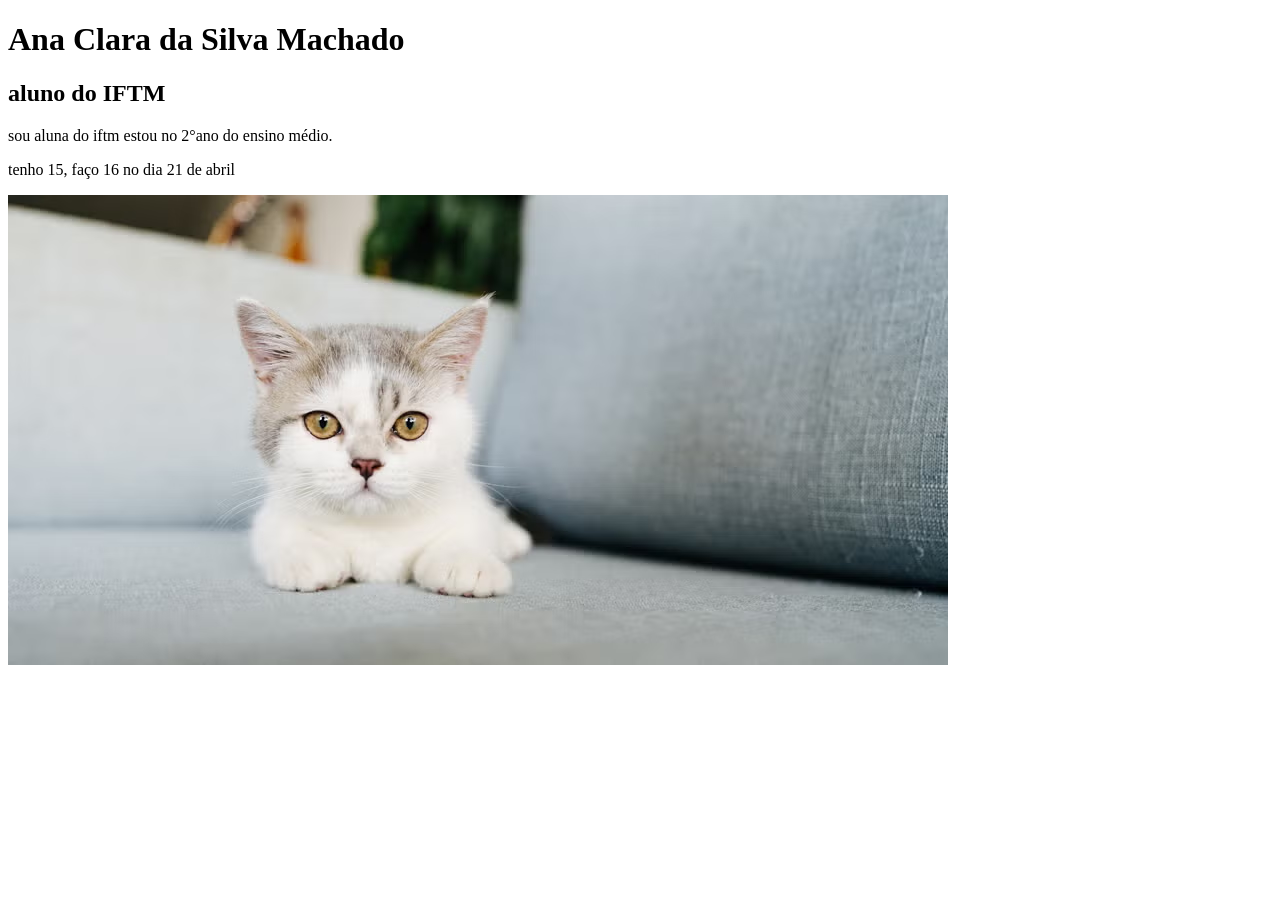
==== aula240326/index.html @ 49fef633 "Add files via upload" ====
<!DOCTYPE html>
<html lang="pt_br">
<head>
    <meta charset="UTF-8">
    <meta name="viewport" content="width=device-width, initial-scale=1.0">
    <title>Aula24032026</title>
</head>
<body>
  <h1> Ana Clara da Silva Machado</h1>
  <h2> aluno do IFTM</h2>
  <p> sou aluna do iftm estou no 2°ano do ensino médio. </p>
  <p> tenho 15, faço 16 no dia 21 de abril</p>
  <img src="purina-friskies-quantos-anos-vive-um-gato.avif" alt="imagem de um gato">


</body>
</html>
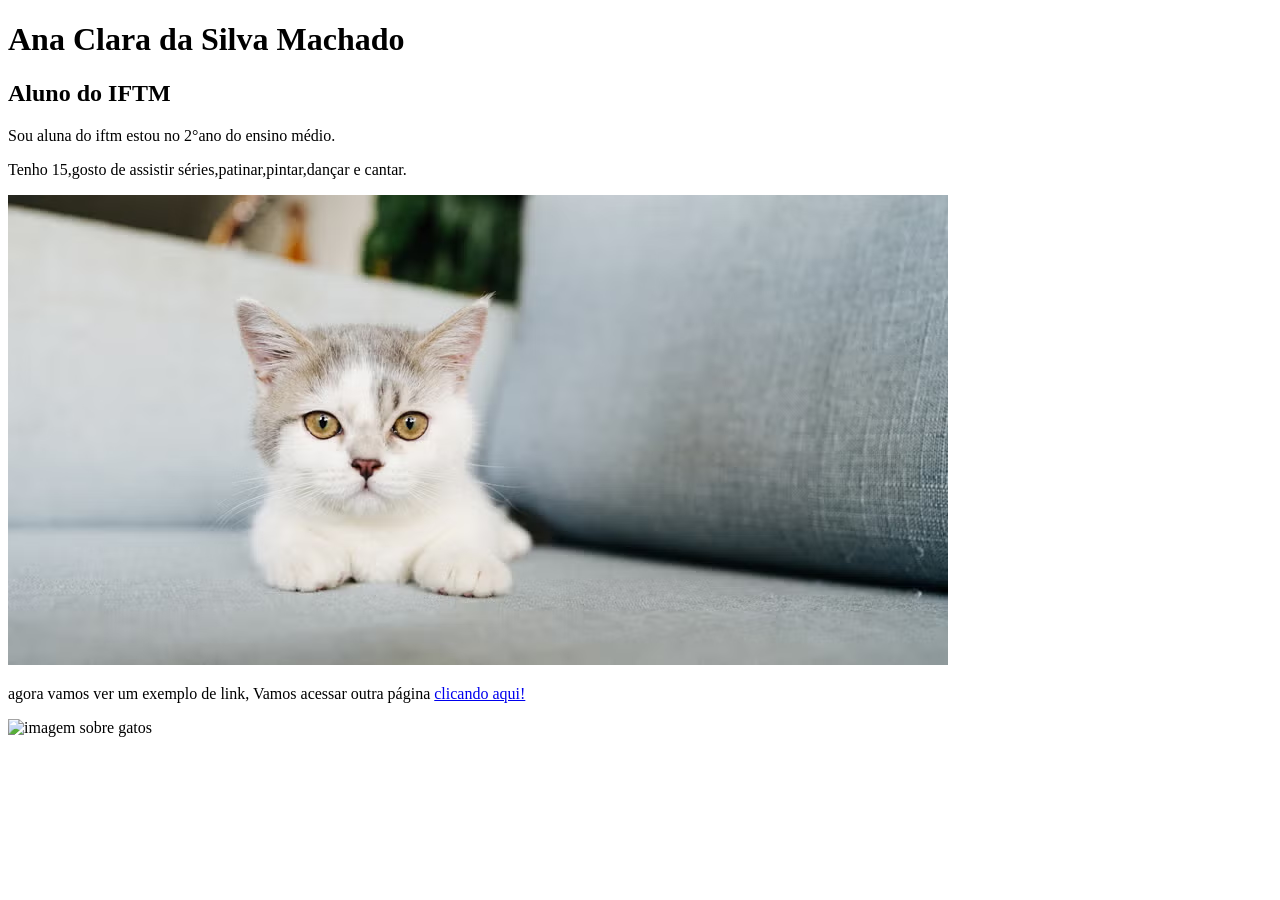
==== commit f60d4205: "Add files via upload" ====
--- a/aula240326/index.html
+++ b/aula240326/index.html
@@ -4,14 +4,18 @@
     <meta charset="UTF-8">
     <meta name="viewport" content="width=device-width, initial-scale=1.0">
     <title>Aula24032026</title>
+    <link rel="icon" type="image" href="img/10639144terra.png">
 </head>
 <body>
   <h1> Ana Clara da Silva Machado</h1>
-  <h2> aluno do IFTM</h2>
-  <p> sou aluna do iftm estou no 2°ano do ensino médio. </p>
-  <p> tenho 15, faço 16 no dia 21 de abril</p>
-  <img src="purina-friskies-quantos-anos-vive-um-gato.avif" alt="imagem de um gato">
+  <h2> Aluno do IFTM</h2>
+  <p> Sou aluna do iftm estou no 2°ano do ensino médio. </p>
+  <p> Tenho 15,gosto de assistir séries,patinar,pintar,dançar e cantar. </p>
+  <img src="img/purina-friskies-quantos-anos-vive-um-gato.avif" alt="imagem de um gato">
 
-
+<p> agora vamos ver um exemplo de link, Vamos acessar outra página
+  <a href="pagina2.html"> clicando aqui! </a>
+</p>
+<img src="https://st.depositphotos.com/1325564/3555/i/950/depositphotos_35554787-stock-photo-kitten.jpg" alt="imagem sobre gatos">
 </body>
-</html>
+</html>
